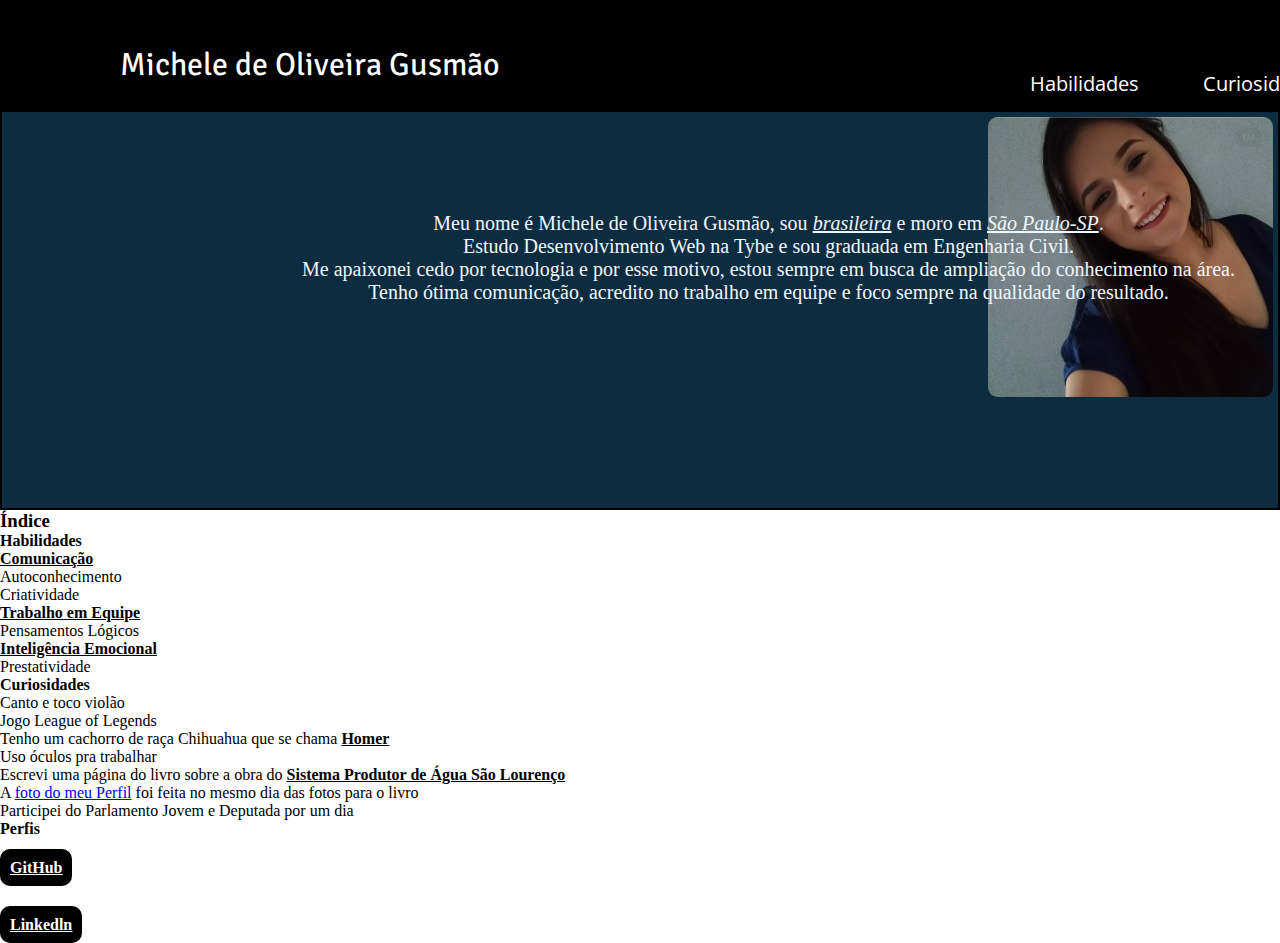
==== portfolio-presentation/index.html @ 024bfe8c "Adiciona projetos todo-list e pixels-art." ====
<!DOCTYPE html>
<html lang="pt-br">
    <head>
        <meta charset="UTF-8">
        <title>Portfólio - Michele</title>
        <link rel="stylesheet" type="text/css" href="style.css">
        <!-- link abaixo é a fonte Nome -->
        <link rel="preconnect" href="https://fonts.googleapis.com">
        <link rel="preconnect" href="https://fonts.gstatic.com" crossorigin>
        <link href="https://fonts.googleapis.com/css2?family=Dancing+Script&family=EB+Garamond&family=Montserrat+Alternates:wght@100;200&family=Open+Sans&family=Open+Sans+Condensed:ital,wght@0,700;1,300&family=Quintessential&family=Signika+Negative:wght@300;400&display=swap" rel="stylesheet">
        <!--link baixo, fonte list-menu -->
        <link rel="preconnect" href="https://fonts.googleapis.com">
        <link rel="preconnect" href="https://fonts.gstatic.com" crossorigin>
        <link href="https://fonts.googleapis.com/css2?family=Montserrat+Alternates:wght@100;200&family=Open+Sans&family=Open+Sans+Condensed:ital,wght@0,700;1,300&display=swap" rel="stylesheet">
    </head>
    <body>    
        <div> 
            <header id="header">
                    <h1>Michele de Oliveira Gusmão</h1>
                    <nav>
                        <ul>
                            <li><a href="#hab">Habilidades</a></li>
                            <li><a href="#curi">Curiosidades</a></li>
                            <li><a href="#meencontre">Entre em contato</a></li>
                        </ul>
                    </nav>
            </header>
            <main>
                <div class="foto-descricao">
                    <img id="minha-foto" src="minhafoto.jpeg" alt="Foto de perfil - Michele Gusmão" width="200px">
                    <p class="descricao">Meu nome é Michele de Oliveira Gusmão, sou <em>brasileira</em> e moro em <em>São Paulo-SP</em>.<br>Estudo Desenvolvimento Web na Tybe e sou graduada em Engenharia Civil.<br> Me apaixonei cedo por tecnologia e por esse motivo, estou sempre em busca de ampliação do conhecimento na área.<br>Tenho ótima comunicação, acredito no trabalho em equipe e foco sempre na qualidade do resultado.</p>
                </div>                   
                </div>
                    <h3>Índice</h3>
                
                
                    <h4 id="hab">Habilidades</h4>
                <ul>
                    <li><strong>Comunicação</strong></li>
                    <li>Autoconhecimento</li>
                    <li>Criatividade</li>
                    <li><strong>Trabalho em Equipe</strong></li>
                    <li>Pensamentos Lógicos</li>
                    <li><strong>Inteligência Emocional</strong></li>
                    <li>Prestatividade</li>
                </ul>
        
                <h4 id="curi">Curiosidades</h4>
                <ul>
                    <li>Canto e toco violão</li>
                    <li>Jogo League of Legends</li>
                    <li>Tenho um cachorro de raça Chihuahua que se chama <strong>Homer</strong></li>
                    <li>Uso óculos pra trabalhar</li>
                    <li>Escrevi uma página do livro sobre a obra do <strong>Sistema Produtor de Água São Lourenço</strong></li>
                    <li class="list">A <a href="#minhafoto"> foto do meu Perfil</a> foi feita no mesmo dia das fotos para o livro</li>
                    <li>Participei do Parlamento Jovem e Deputada por um dia</li>
                </ul>
    
                <h4 id="meencontre">Perfis</h4>
                
                    <a id="github-bottom" href="https://github.com/Micheliimi" target="_blank"><strong>GitHub</strong></a></li>
                    <br>
                    <br>
                    <a id="linkedin-bottom" href="https://www.linkedin.com/in/michelegusmao/" target="_blank"><strong>Linkedln</strong></a></li>
                
            </main>
            
    </body>
</html>
---- portfolio-presentation/style.css ----
* {
  margin: 0;
  padding: 0;
  box-sizing: border-box;
}
body{
  background-color: white

}

#header {
  background-color: black;
  /* display: block; */
  /* display: inline-block; */
  /* padding: 45px; */
  /* margin-left: 10xp; */
  position: relative;
  overflow: hidden;
  height: 110px;
  
}
#header ul{
  list-style: none;

  /* max-width: 30px; */
  /* display: inline-block; */
  /* display: inline-block; */
  /* position: sticky; */
  /* top: 200px; */
  /* left: 2000xp; */
  /* right: 6000xp; */
  /* margin-top: 100xp; */
  /* float: right; */
  /* top: 20px; */
  position: absolute;
  /* top: 50px; */
  left: 500px;


}
 #header li {
  display: inline-block;
  /* text-align: center; */
  padding: 10px;
  left: 500px;
  top: 40px;
  position: relative; 
  /* top: 10xp; */s
  /* float:right; */
}

#header ul li a{
  color: white;
  /* font-weight: bold; */
  text-decoration: none;
  font-family: 'Open Sans', sans-serif;
  display: inline-block;
  /* margin-bottom: 20px;   */
  font-size: 20px;
  border-radius: 10px;
  padding: 20px;
  transition: backgroug .6;
}

#header ul li a:hover {
  color: white;
  background-color: #0d2c40;
  font-weight: bold;
}

#header h1{
  color: white;
  /* text-align: left; */
  /* float: inline-start; */
  display: inline-block;
  position: absolute;
  top: 45px;
  /* right: 40xp; */
  left: 100px;
  /* margin-left: 100xp; */
  font-family: 'Signika Negative', sans-serif;
  padding-left: 20px;
  font-weight: normal;
  /* margin-block-start: 10xp; */
  /* float: right; */
}

#menu-name{
  /* padding: 10px; */
}
/* #menu0list{
  padding: 30px;
} */
/* #menu {
  text-align: center;
  color:aliceblue;
  background-image: url(header.jpg);
  background-position: 50% 30%;
  background-size: cover;
  font-weight: bold;
} */

.foto-descricao {
  display: block;
  height: 400px;
  border: 2px solid black;
  /* background-color: #bde0fe; */
  background-color: #0d2c40;
  color: aliceblue;S
  position: relative;
  /* border-radius: 15px; */

  
}
#minha-foto {
  float: right;
  height: 290px;
  width: 295px;
  padding: 5px;
  background-color: #0d2c40;
  border-radius: 5%;
}




.descricao{
  font-size: 20px;
  margin-top: 100px;
  margin-left: 300px;
  text-align: center;
  position: absolute;
}
h3 h4 {
  font-size: 20px;
}



em {
  text-decoration: underline;
}
strong {
  text-decoration: underline;
}
#github-bottom {
  color: white;
  cursor: crosshair;
  background-color: black;
  padding: 10px;
  border-radius: 10px;
  line-height: 60px;
}
#linkedin-bottom {
  color: white;
  cursor: crosshair;
  background-color: black;
  padding: 10px;
  border-radius: 10px;
}
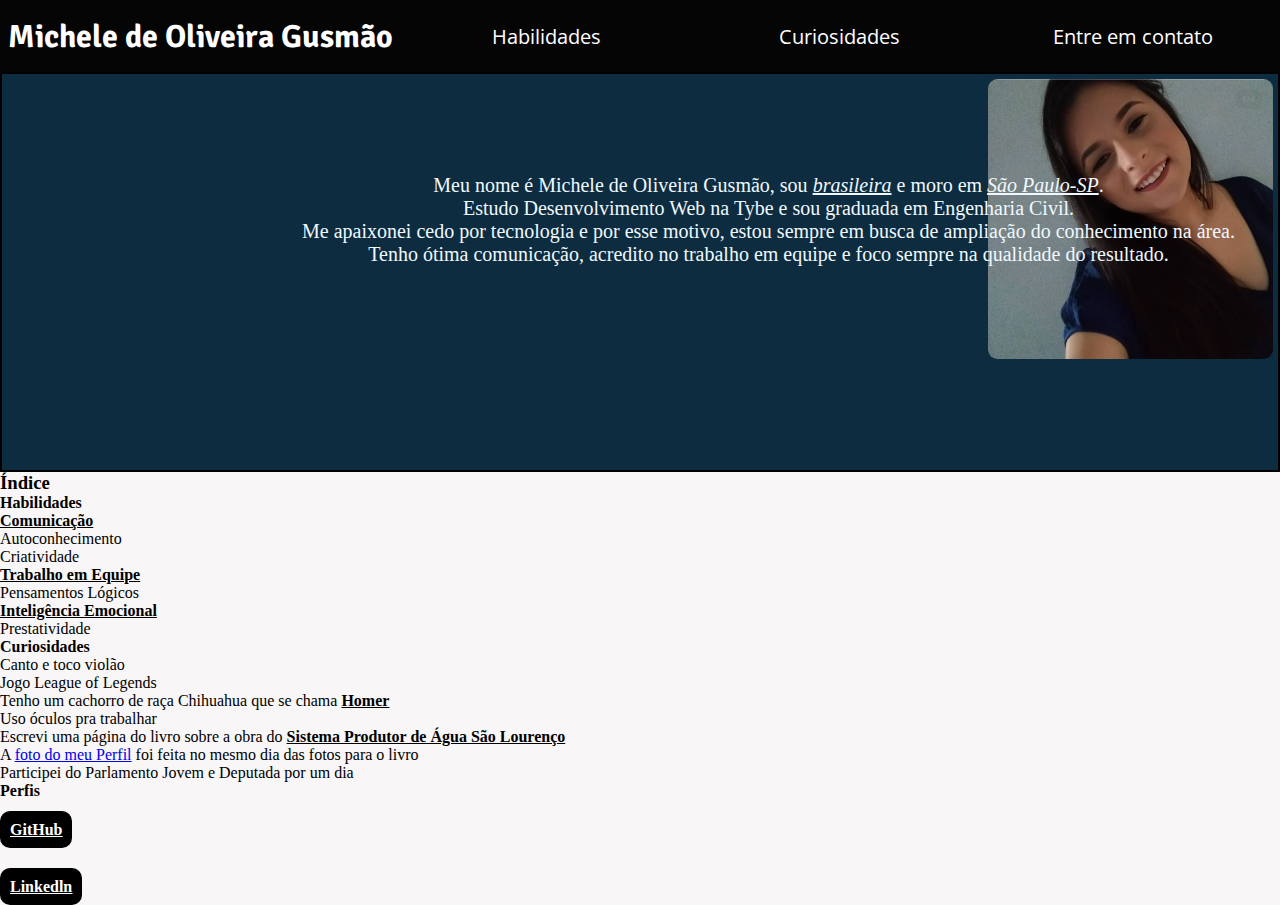
==== commit d09dace2: "Envia alterações." ====
--- a/portfolio-presentation/index.html
+++ b/portfolio-presentation/index.html
@@ -14,56 +14,56 @@
         <link href="https://fonts.googleapis.com/css2?family=Montserrat+Alternates:wght@100;200&family=Open+Sans&family=Open+Sans+Condensed:ital,wght@0,700;1,300&display=swap" rel="stylesheet">
     </head>
     <body>    
-        <div> 
-            <header id="header">
-                    <h1>Michele de Oliveira Gusmão</h1>
-                    <nav>
-                        <ul>
-                            <li><a href="#hab">Habilidades</a></li>
-                            <li><a href="#curi">Curiosidades</a></li>
-                            <li><a href="#meencontre">Entre em contato</a></li>
-                        </ul>
-                    </nav>
-            </header>
-            <main>
-                <div class="foto-descricao">
-                    <img id="minha-foto" src="minhafoto.jpeg" alt="Foto de perfil - Michele Gusmão" width="200px">
-                    <p class="descricao">Meu nome é Michele de Oliveira Gusmão, sou <em>brasileira</em> e moro em <em>São Paulo-SP</em>.<br>Estudo Desenvolvimento Web na Tybe e sou graduada em Engenharia Civil.<br> Me apaixonei cedo por tecnologia e por esse motivo, estou sempre em busca de ampliação do conhecimento na área.<br>Tenho ótima comunicação, acredito no trabalho em equipe e foco sempre na qualidade do resultado.</p>
-                </div>                   
-                </div>
-                    <h3>Índice</h3>
-                
-                
-                    <h4 id="hab">Habilidades</h4>
-                <ul>
-                    <li><strong>Comunicação</strong></li>
-                    <li>Autoconhecimento</li>
-                    <li>Criatividade</li>
-                    <li><strong>Trabalho em Equipe</strong></li>
-                    <li>Pensamentos Lógicos</li>
-                    <li><strong>Inteligência Emocional</strong></li>
-                    <li>Prestatividade</li>
-                </ul>
+      <header>
+        <section class="name-container">
+          <h1>Michele de Oliveira Gusmão</h1>
+        </section>
+        <nav class="nav-links">
+            <ul>
+              <li><a href="#hab">Habilidades</a></li>
+              <li><a href="#curi">Curiosidades</a></li>
+              <li><a href="#meencontre">Entre em contato</a></li>
+            </ul>
+        </nav>
+      </header>
+      <main>
+        <div class="foto-descricao">
+            <img id="minha-foto" src="minhafoto.jpeg" alt="Foto de perfil - Michele Gusmão" width="200px">
+            <p class="descricao">Meu nome é Michele de Oliveira Gusmão, sou <em>brasileira</em> e moro em <em>São Paulo-SP</em>.<br>Estudo Desenvolvimento Web na Tybe e sou graduada em Engenharia Civil.<br> Me apaixonei cedo por tecnologia e por esse motivo, estou sempre em busca de ampliação do conhecimento na área.<br>Tenho ótima comunicação, acredito no trabalho em equipe e foco sempre na qualidade do resultado.</p>
+        </div>                   
+        </div>
+            <h3>Índice</h3>
         
-                <h4 id="curi">Curiosidades</h4>
-                <ul>
-                    <li>Canto e toco violão</li>
-                    <li>Jogo League of Legends</li>
-                    <li>Tenho um cachorro de raça Chihuahua que se chama <strong>Homer</strong></li>
-                    <li>Uso óculos pra trabalhar</li>
-                    <li>Escrevi uma página do livro sobre a obra do <strong>Sistema Produtor de Água São Lourenço</strong></li>
-                    <li class="list">A <a href="#minhafoto"> foto do meu Perfil</a> foi feita no mesmo dia das fotos para o livro</li>
-                    <li>Participei do Parlamento Jovem e Deputada por um dia</li>
-                </ul>
-    
-                <h4 id="meencontre">Perfis</h4>
-                
-                    <a id="github-bottom" href="https://github.com/Micheliimi" target="_blank"><strong>GitHub</strong></a></li>
-                    <br>
-                    <br>
-                    <a id="linkedin-bottom" href="https://www.linkedin.com/in/michelegusmao/" target="_blank"><strong>Linkedln</strong></a></li>
-                
-            </main>
-            
+        
+            <h4 id="hab">Habilidades</h4>
+        <ul>
+            <li><strong>Comunicação</strong></li>
+            <li>Autoconhecimento</li>
+            <li>Criatividade</li>
+            <li><strong>Trabalho em Equipe</strong></li>
+            <li>Pensamentos Lógicos</li>
+            <li><strong>Inteligência Emocional</strong></li>
+            <li>Prestatividade</li>
+        </ul>
+
+        <h4 id="curi">Curiosidades</h4>
+        <ul>
+            <li>Canto e toco violão</li>
+            <li>Jogo League of Legends</li>
+            <li>Tenho um cachorro de raça Chihuahua que se chama <strong>Homer</strong></li>
+            <li>Uso óculos pra trabalhar</li>
+            <li>Escrevi uma página do livro sobre a obra do <strong>Sistema Produtor de Água São Lourenço</strong></li>
+            <li class="list">A <a href="#minhafoto"> foto do meu Perfil</a> foi feita no mesmo dia das fotos para o livro</li>
+            <li>Participei do Parlamento Jovem e Deputada por um dia</li>
+        </ul>
+
+        <h4 id="meencontre">Perfis</h4>
+        
+            <a id="github-bottom" href="https://github.com/Micheliimi" target="_blank"><strong>GitHub</strong></a></li>
+            <br>
+            <br>
+            <a id="linkedin-bottom" href="https://www.linkedin.com/in/michelegusmao/" target="_blank"><strong>Linkedln</strong></a></li>
+      </main>
+          
     </body>
 </html>--- a/portfolio-presentation/style.css
+++ b/portfolio-presentation/style.css
@@ -4,101 +4,61 @@
   box-sizing: border-box;
 }
 body{
-  background-color: white
+  background-color: rgb(248, 246, 246)
 
 }
 
-#header {
-  background-color: black;
-  /* display: block; */
-  /* display: inline-block; */
-  /* padding: 45px; */
-  /* margin-left: 10xp; */
-  position: relative;
-  overflow: hidden;
-  height: 110px;
-  
+header {
+  background-color: rgb(5, 5, 5);
+  display: flex;
+  height: 8vh;
 }
-#header ul{
-  list-style: none;
+.nav-links{
+  display: flex;
+  flex-grow: 5;
+  align-self: center;
+  align-content: space-around;
+  justify-content: space-around;
+}
 
-  /* max-width: 30px; */
-  /* display: inline-block; */
-  /* display: inline-block; */
-  /* position: sticky; */
-  /* top: 200px; */
-  /* left: 2000xp; */
-  /* right: 6000xp; */
-  /* margin-top: 100xp; */
-  /* float: right; */
-  /* top: 20px; */
-  position: absolute;
-  /* top: 50px; */
-  left: 500px;
-
+.nav-links ul{
+  display: flex;
+  justify-content: space-around;
+  width: 100%;
 
 }
- #header li {
-  display: inline-block;
-  /* text-align: center; */
-  padding: 10px;
-  left: 500px;
-  top: 40px;
-  position: relative; 
-  /* top: 10xp; */s
-  /* float:right; */
-}
 
-#header ul li a{
-  color: white;
-  /* font-weight: bold; */
-  text-decoration: none;
+.nav-links li {
   font-family: 'Open Sans', sans-serif;
-  display: inline-block;
-  /* margin-bottom: 20px;   */
   font-size: 20px;
   border-radius: 10px;
-  padding: 20px;
-  transition: backgroug .6;
+  flex-grow: 2;
+  text-align: center;
+  justify-content: center;
+  align-self: center;
+  color: white;
+  list-style: none;
+  flex-basis: 500px;
+ }
+ .nav-links a{
+text-decoration: none; 
+color: white;
+padding: 5px;
 }
-
-#header ul li a:hover {
+.nav-links a:hover {
   color: white;
   background-color: #0d2c40;
   font-weight: bold;
 }
 
-#header h1{
+.name-container{
   color: white;
-  /* text-align: left; */
-  /* float: inline-start; */
-  display: inline-block;
-  position: absolute;
-  top: 45px;
-  /* right: 40xp; */
-  left: 100px;
-  /* margin-left: 100xp; */
   font-family: 'Signika Negative', sans-serif;
-  padding-left: 20px;
-  font-weight: normal;
-  /* margin-block-start: 10xp; */
-  /* float: right; */
+  align-self: center;
+  flex-basis: 400px;
+  text-align: center;
 }
 
-#menu-name{
-  /* padding: 10px; */
-}
-/* #menu0list{
-  padding: 30px;
-} */
-/* #menu {
-  text-align: center;
-  color:aliceblue;
-  background-image: url(header.jpg);
-  background-position: 50% 30%;
-  background-size: cover;
-  font-weight: bold;
-} */
 
 .foto-descricao {
   display: block;
@@ -106,7 +66,7 @@
   border: 2px solid black;
   /* background-color: #bde0fe; */
   background-color: #0d2c40;
-  color: aliceblue;S
+  color: aliceblue;
   position: relative;
   /* border-radius: 15px; */
 
